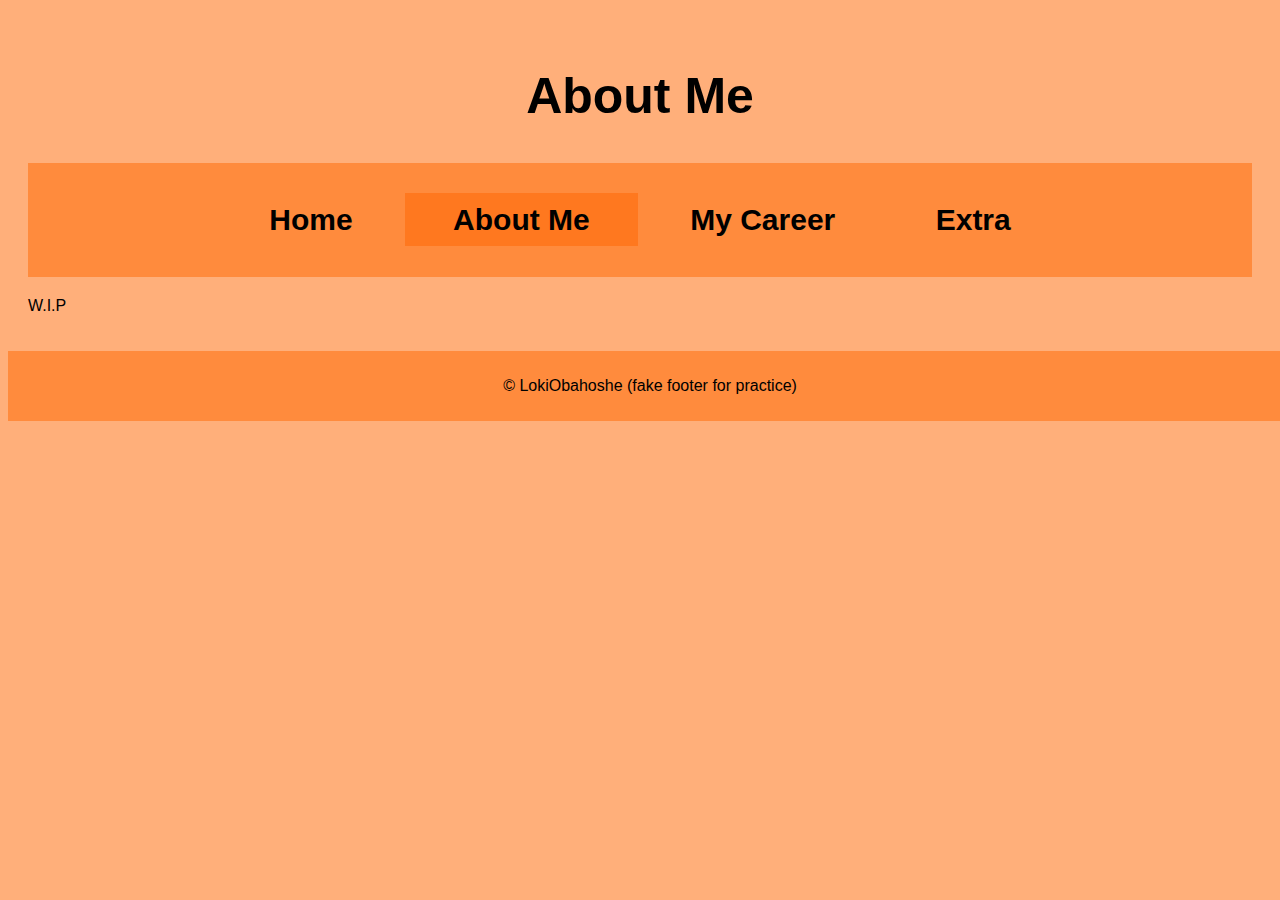
==== aboutme.html @ 5fb9f9d8 "new#4" ====
<!DOCTYPE html>
<html>
<head>
    <link rel="preconnect" href="https://fonts.googleapis.com">
    <link rel="preconnect" href="https://fonts.gstatic.com" crossorigin>
    <link href="https://fonts.googleapis.com/css2?family=Roboto&display=swap" rel="stylesheet">
    <meta name="viewport" content="width=device-width, initial-scale=1.0">
    <title>Hannah's ABout Me Page</title>
    <meta charset="UTF-8">
    <meta name="description" content="Practice Website - About Me">
    <meta name="author" content="LokiObahoshe">
    <link rel="stylesheet" href="styles/base.css">
    <link rel="stylesheet" href="styles/larger.css">
    <link rel="icon" href="images/hannahfavicon.ico">
</head>

<main>
    <body>
    <header>
        <h1 class="h1underline">About Me</h1>
        <nav>
            <a href="http://127.0.0.1:5500/index.html">Home</a>
            <a class='active' href="http://127.0.0.1:5500/aboutme.html">About Me</a>
            <a href="#">My Career</a>
            <a href="#">Extra</a>
        </nav>
    </header>
    <p>W.I.P</p>
    </body>
</main>
<div>
    <footer>
        <p>&copy; LokiObahoshe (fake footer for practice)</p>
    </footer>
</div>
</html>
---- styles/base.css ----
body {
    background-color: #ffaf7a;
    font-family: Arial, Helvetica, sans-serif;
    display: flex;
    flex-direction: column;
}

header {
    width: 100%;
    text-align: center;
}

h1 {
    padding: 5px;
    text-align: center;
    font-size: 40px;
}

.h1underline {
    font-size: 50px;
}

nav {
    background-color: #ff8b3d;
    padding: 40px;
    text-align: center;
    margin-bottom: 20px;
}

nav a {
    color: black;
    text-decoration: none;
    font-weight: 700;
    font-size: 30px;
    padding: 10px 3rem;
  }

nav a:hover {
    background-color: #ff6600;
  }

.active {
    background-color: #ff781f;
}

.hannah {
    max-width: 90%;
    vertical-align: middle;
    padding: 30px;
    border-radius: 15px;
    text-align: center;
}

main {
    padding: 20px;
    flex: 4;
}

.imagediv {
    text-align: center;
}

.sitepurposediv, .sitepurposediv2 {
    background-color: #ff8b3d;
    margin: 30px;
    border-radius: 20px;
    box-shadow: 0 0 20px #ff8b3d;
    padding: 20px;
    border: 1px solid black;
    display: inline-block;
    max-width: 40%;
}

.sitepurposediv2 {
    display: none;
}

footer {
    background-color: #ff8b3d;
    color: #000;
    text-align: center;
    padding: 10px;
    width: 100%;
    flex: 1;
  }

  .psize {
    font-size: 20px;
  }

  .changecenterfordiv {
    text-align: center;
    padding: 30px;
  }

  /* -----------------About Me-------------------- */
---- styles/larger.css ----
@media (max-width: 400px) {

    main {
        max-width: 960px;
        margin: 0 auto;
      }

    .sitepurposediv {
        display: block;
        height: 400px;
        max-width: 100%;
        padding: 10px;
    }

    .hannah {
        border: 1px solid black;
        padding: 1px;
    }

    .sitepurposediv2 {
        position: relative;
        bottom: 125px;
        left: 55px;
        font-size: 25px;
        max-width: 100%;
        display: block;
        padding: 1px;
    }

    .psize {
        font-size: 12.9px;
    }

    nav a {
        color: black;
        text-decoration: none;
        font-weight: 700;
        font-size: 20px;
        padding: 10px 3rem;
        display: block;
      }

    h1 {
        font-size: 30px;
    }

    .h1underline {
        font-size: 40px;
    }

    nav {
        margin-bottom: 40px;
    }

    #sitepurposeid {
        font-size: 23px;
    }

}
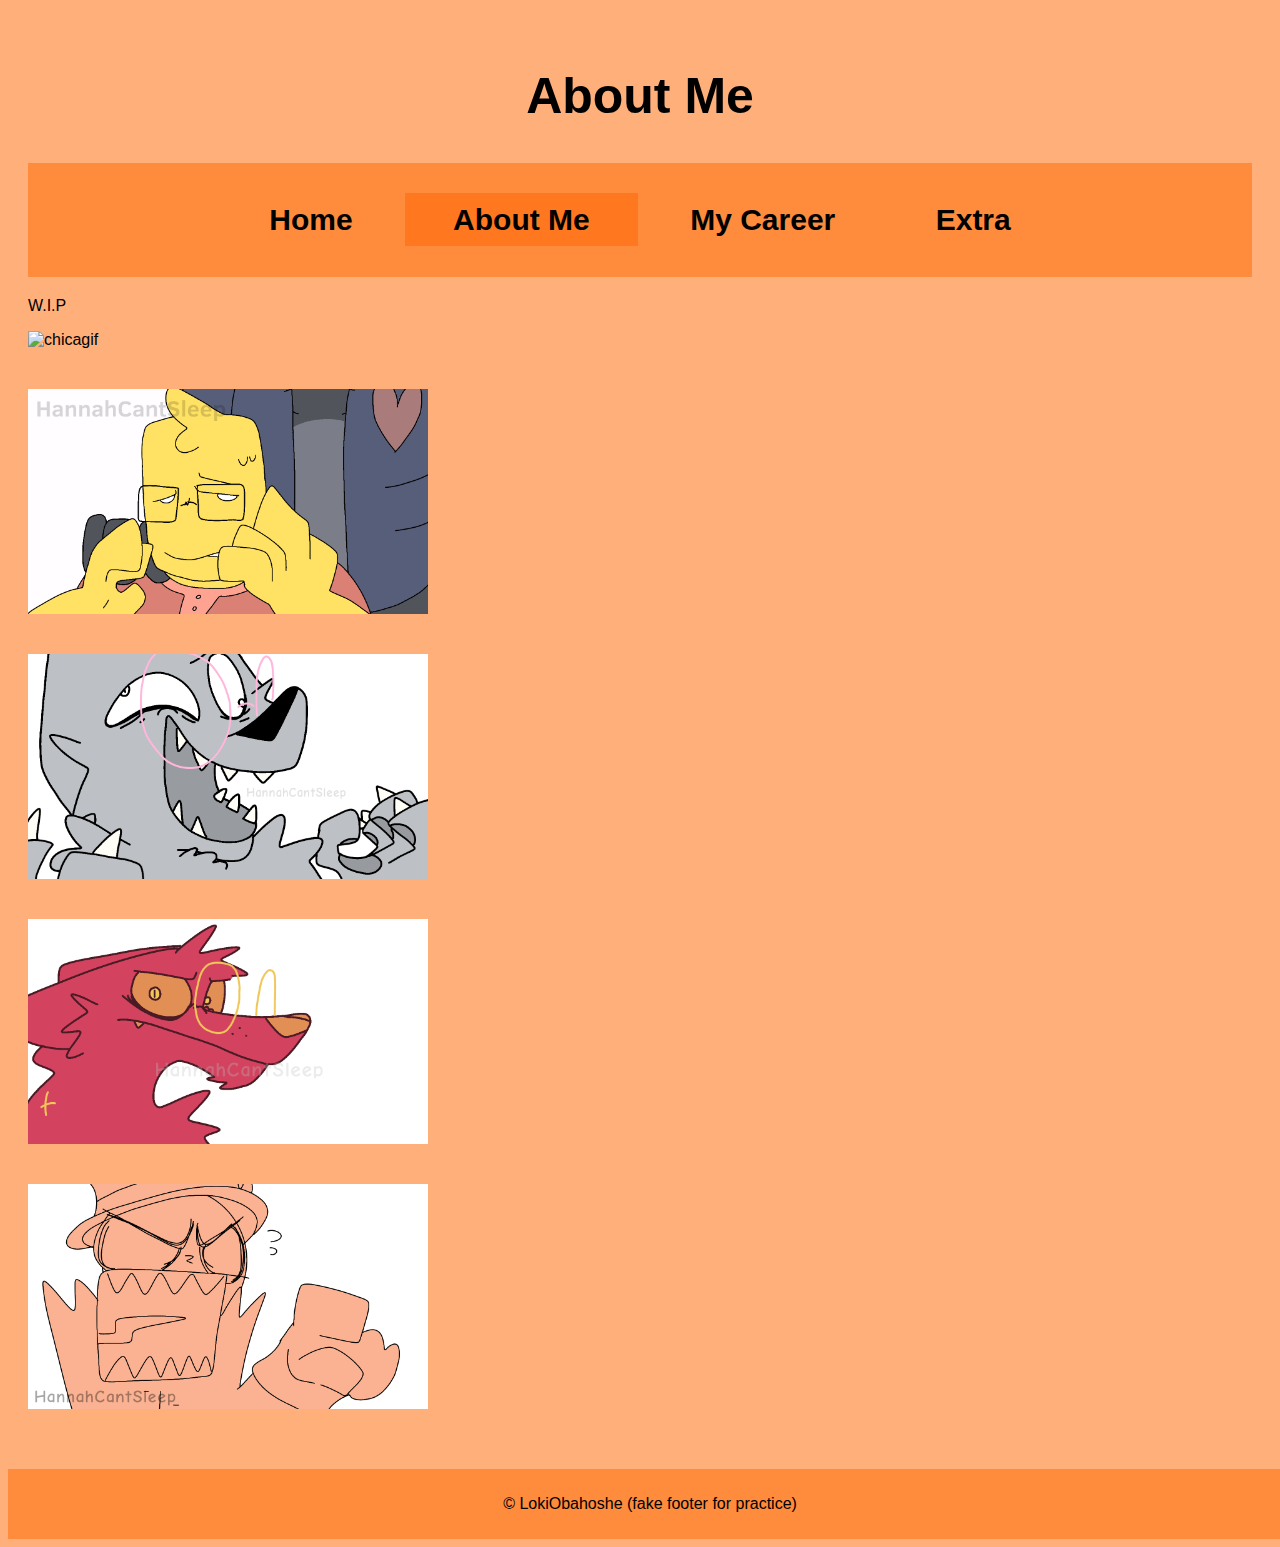
==== commit 8879c28c: "new#6" ====
--- a/aboutme.html
+++ b/aboutme.html
@@ -5,10 +5,11 @@
     <link rel="preconnect" href="https://fonts.gstatic.com" crossorigin>
     <link href="https://fonts.googleapis.com/css2?family=Roboto&display=swap" rel="stylesheet">
     <meta name="viewport" content="width=device-width, initial-scale=1.0">
-    <title>Hannah's ABout Me Page</title>
+    <title>Hannah's About Me Page</title>
     <meta charset="UTF-8">
     <meta name="description" content="Practice Website - About Me">
     <meta name="author" content="LokiObahoshe">
+    <meta property="og:url" content="https://LokiObahoshe.github.io/wdd230/aboutme.html">
     <link rel="stylesheet" href="styles/base.css">
     <link rel="stylesheet" href="styles/larger.css">
     <link rel="icon" href="images/hannahfavicon.ico">
@@ -19,13 +20,21 @@
     <header>
         <h1 class="h1underline">About Me</h1>
         <nav>
-            <a href="http://127.0.0.1:5500/index.html">Home</a>
-            <a class='active' href="http://127.0.0.1:5500/aboutme.html">About Me</a>
+            <a href="index.html">Home</a>
+            <a class='active' href="aboutme.html">About Me</a>
             <a href="#">My Career</a>
-            <a href="#">Extra</a>
+            <a href="extra.html">Extra</a>
         </nav>
     </header>
     <p>W.I.P</p>
+
+    <div class="aboutmediv">
+        <img class="image1" src="images/chica.gif" alt="chicagif">
+        <img class="image2" src="images/doctor.gif" alt="proxygif">
+        <img class="image3" src="images/fake.gif" alt="hannahgif">
+        <img class="image4" src="images/scaryhannah.gif" alt="scaryhannahgif">
+        <img class="image5" src="images/stayaway.gif" alt="megif">
+    </div>
     </body>
 </main>
 <div>
--- a/styles/base.css
+++ b/styles/base.css
@@ -51,6 +51,10 @@
     text-align: center;
 }
 
+/* .imagediv img:hover {
+    transform: scale(1.1);
+  } */
+
 main {
     padding: 20px;
     flex: 4;
@@ -93,4 +97,45 @@
     padding: 30px;
   }
 
-  /* -----------------About Me-------------------- */+  /* -----------------About Me-------------------- */
+
+  .aboutmediv img {
+    width: 400px;
+    height: auto;
+    margin-bottom: 40px;
+    display: grid;
+    grid-template-columns: repeat(auto-fill, minmax(200px, 1fr));
+    gap: 10px; /* Optional spacing between images */
+  }
+
+  /*
+  .image1, .image3, .image5 {
+    float: left;
+    padding: 20px;
+    margin-right: 10px;
+  }
+
+  .image2, .image4 {
+    float: right;
+  } */
+
+    /* -----------------Extra-------------------- */
+
+.container {
+    border: 1px solid black;
+    background-color: #FBECB1;
+    display: grid;
+    grid-template-rows: 100px 100px 100px 100px 100px 100px;
+    grid-template-columns: 100px 100px 100px 100px 100px 100px;
+}
+
+.item-1 {
+    /*
+    grid-row-start: 1;
+    grid-row-end: 3;
+    grid-column-start: 1;
+    grid-column-end: 5;
+    */
+    grid-row: 1 / 3;
+    grid-column: 1 / 5;
+}--- a/styles/larger.css
+++ b/styles/larger.css
@@ -25,6 +25,9 @@
         max-width: 100%;
         display: block;
         padding: 1px;
+        background-color: white;
+        box-shadow: 0 0 10px black;
+        border-radius: 100px;
     }
 
     .psize {
@@ -53,7 +56,7 @@
     }
 
     #sitepurposeid {
-        font-size: 23px;
+        font-size: 22px;
     }
 
 }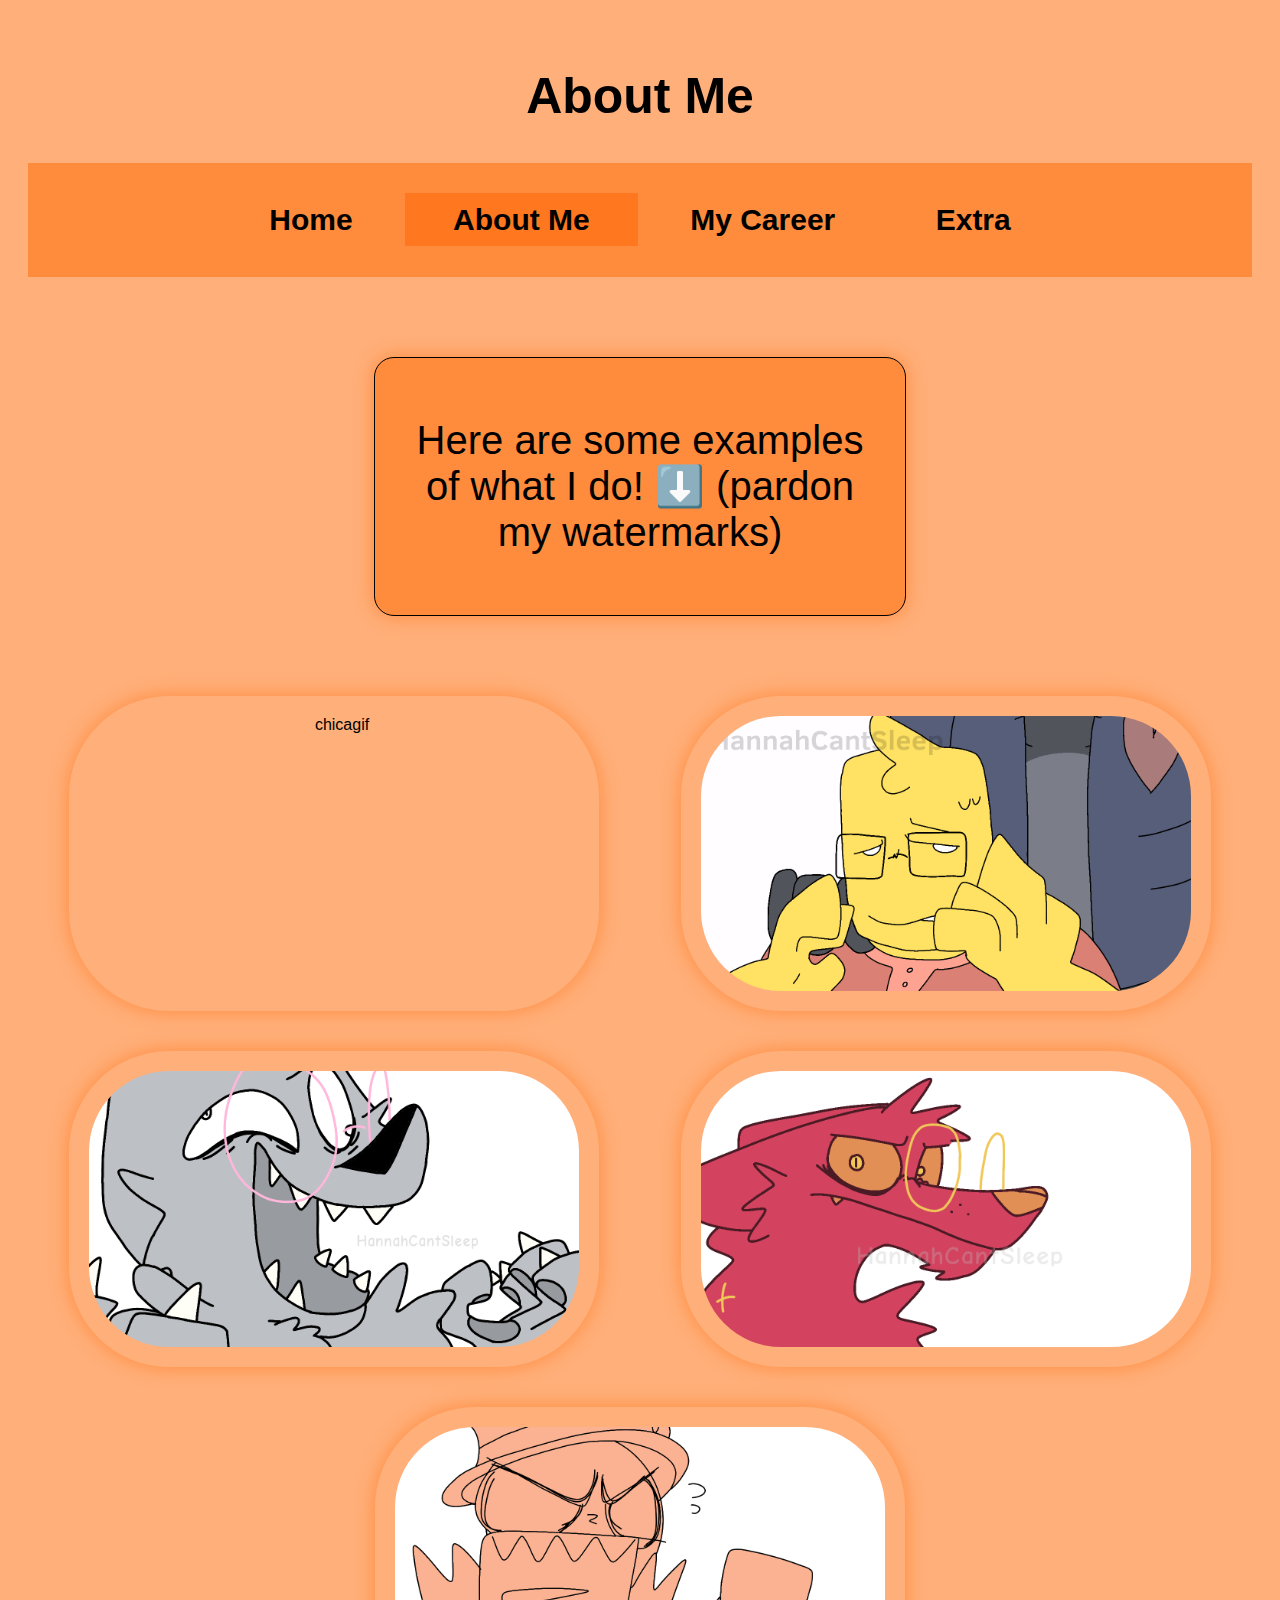
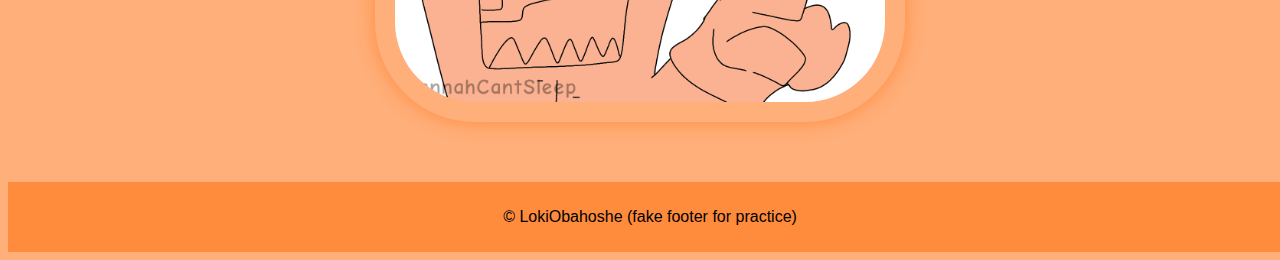
==== commit 5296ad5b: "new#7" ====
--- a/aboutme.html
+++ b/aboutme.html
@@ -26,14 +26,18 @@
             <a href="extra.html">Extra</a>
         </nav>
     </header>
-    <p>W.I.P</p>
+    <div class="containerabout">
+        <div class="sitepurposediv">
+            <p>Here are some examples of what I do! ⬇️ (pardon my watermarks)</p>
+        </div>
+    </div>
 
     <div class="aboutmediv">
         <img class="image1" src="images/chica.gif" alt="chicagif">
-        <img class="image2" src="images/doctor.gif" alt="proxygif">
-        <img class="image3" src="images/fake.gif" alt="hannahgif">
-        <img class="image4" src="images/scaryhannah.gif" alt="scaryhannahgif">
-        <img class="image5" src="images/stayaway.gif" alt="megif">
+        <img class="image1" src="images/doctor.gif" alt="proxygif">
+        <img class="image1" src="images/fake.gif" alt="hannahgif">
+        <img class="image1" src="images/scaryhannah.gif" alt="scaryhannahgif">
+        <img class="image1" src="images/stayaway.gif" alt="megif">
     </div>
     </body>
 </main>
--- a/styles/base.css
+++ b/styles/base.css
@@ -45,7 +45,6 @@
 
 .hannah {
     max-width: 90%;
-    vertical-align: middle;
     padding: 30px;
     border-radius: 15px;
     text-align: center;
@@ -100,7 +99,8 @@
   /* -----------------About Me-------------------- */
 
   .aboutmediv img {
-    width: 400px;
+    width: 40%;
+    max-width: 1200px;
     height: auto;
     margin-bottom: 40px;
     display: grid;
@@ -108,16 +108,45 @@
     gap: 10px; /* Optional spacing between images */
   }
 
-  /*
-  .image1, .image3, .image5 {
+   .aboutmediv img:hover {
+    transform: scale(1.1);
+  }
+
+  
+  /* .image1, .image3, .image5 {
     float: left;
     padding: 20px;
     margin-right: 10px;
+  } */
+
+  .image1 {
+    padding: 20px;
+    display: block;
+    margin-left: auto;
+    margin-right: auto;
+    box-shadow: 0 0 20px #ff8b3d;
+    border-radius: 100px;
   }
 
-  .image2, .image4 {
+  /* .image2, .image4 {
     float: right;
   } */
+
+  .aboutmediv {
+    display: flex;
+    flex-wrap: wrap;
+    text-align: center;
+  }
+
+  .containerabout {
+    text-align: center;
+    margin-bottom: 50px;
+    margin-top: 50px;
+  }
+
+  .containerabout p {
+    font-size: 40px;
+  }
 
     /* -----------------Extra-------------------- */
 
--- a/styles/larger.css
+++ b/styles/larger.css
@@ -59,4 +59,15 @@
         font-size: 22px;
     }
 
+    /* -----------------About Me-------------------- */
+
+    .aboutmediv img {
+        display: block;
+        margin-left: auto;
+        margin-right: auto;
+        width: 100%;
+        max-width: 1200px;
+        height: auto;
+    }
+
 }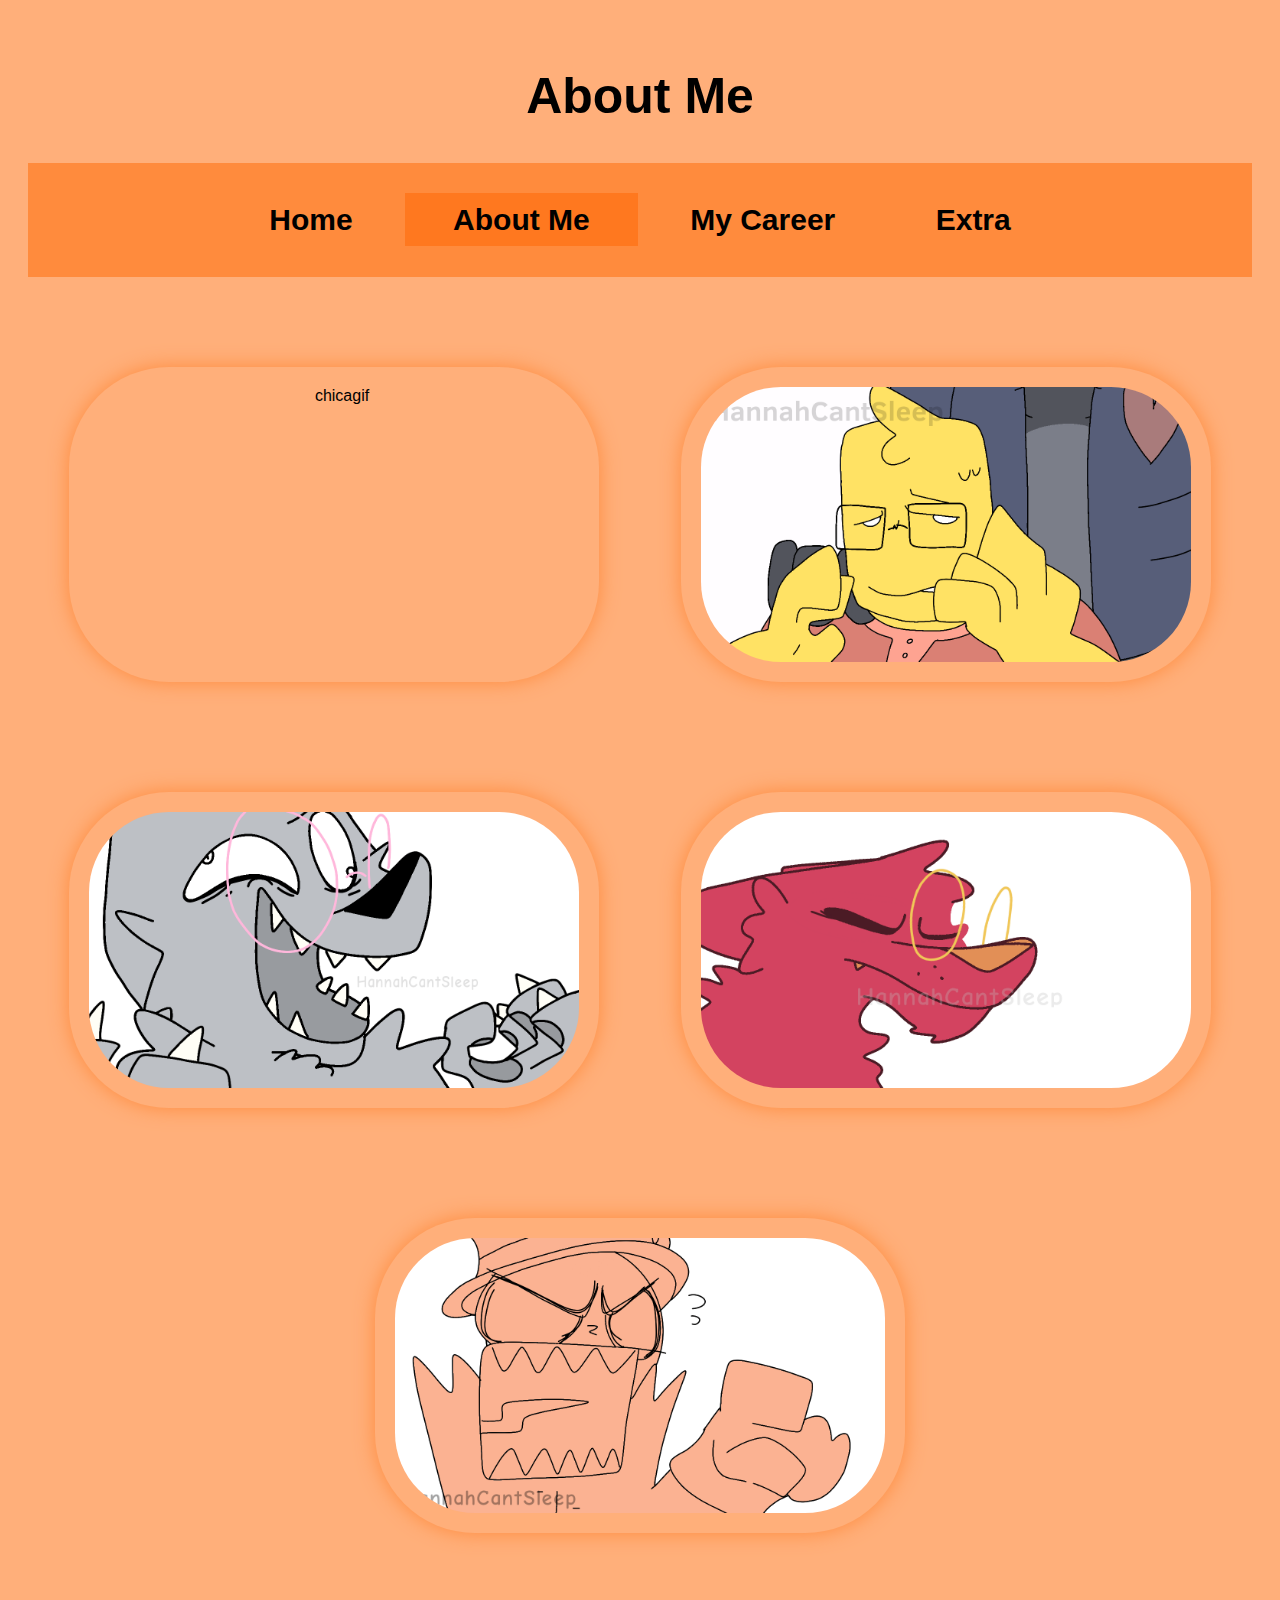
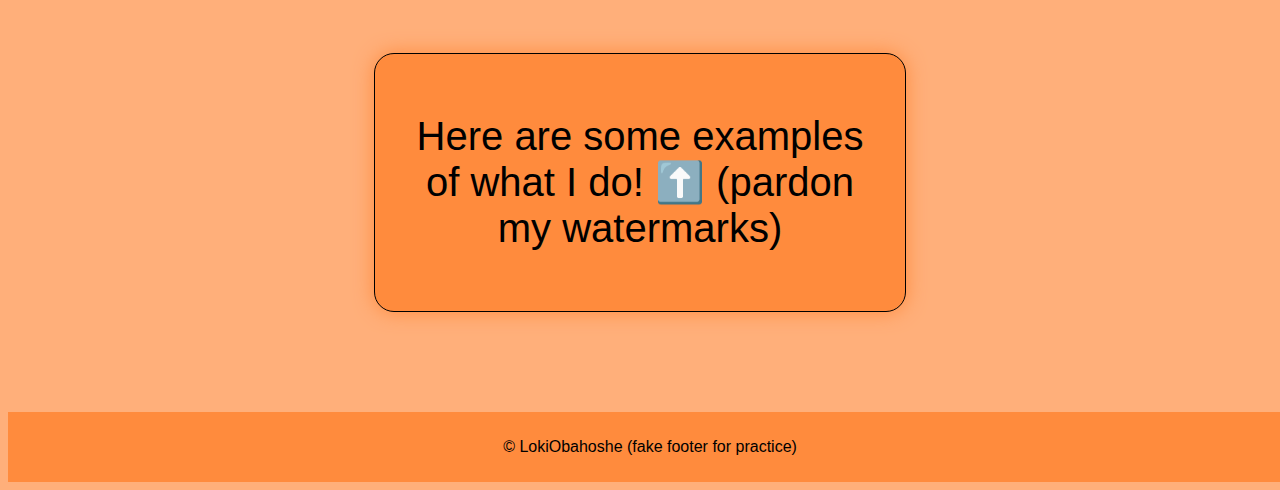
==== commit 0ba9807c: "new#8" ====
--- a/aboutme.html
+++ b/aboutme.html
@@ -26,11 +26,6 @@
             <a href="extra.html">Extra</a>
         </nav>
     </header>
-    <div class="containerabout">
-        <div class="sitepurposediv">
-            <p>Here are some examples of what I do! ⬇️ (pardon my watermarks)</p>
-        </div>
-    </div>
 
     <div class="aboutmediv">
         <img class="image1" src="images/chica.gif" alt="chicagif">
@@ -38,6 +33,11 @@
         <img class="image1" src="images/fake.gif" alt="hannahgif">
         <img class="image1" src="images/scaryhannah.gif" alt="scaryhannahgif">
         <img class="image1" src="images/stayaway.gif" alt="megif">
+    </div>
+    <div class="containerabout">
+        <div class="sitepurposediv">
+            <p>Here are some examples of what I do! ⬆️ (pardon my watermarks)</p>
+        </div>
     </div>
     </body>
 </main>
--- a/styles/base.css
+++ b/styles/base.css
@@ -106,6 +106,7 @@
     display: grid;
     grid-template-columns: repeat(auto-fill, minmax(200px, 1fr));
     gap: 10px; /* Optional spacing between images */
+    margin-top: 70px;
   }
 
    .aboutmediv img:hover {
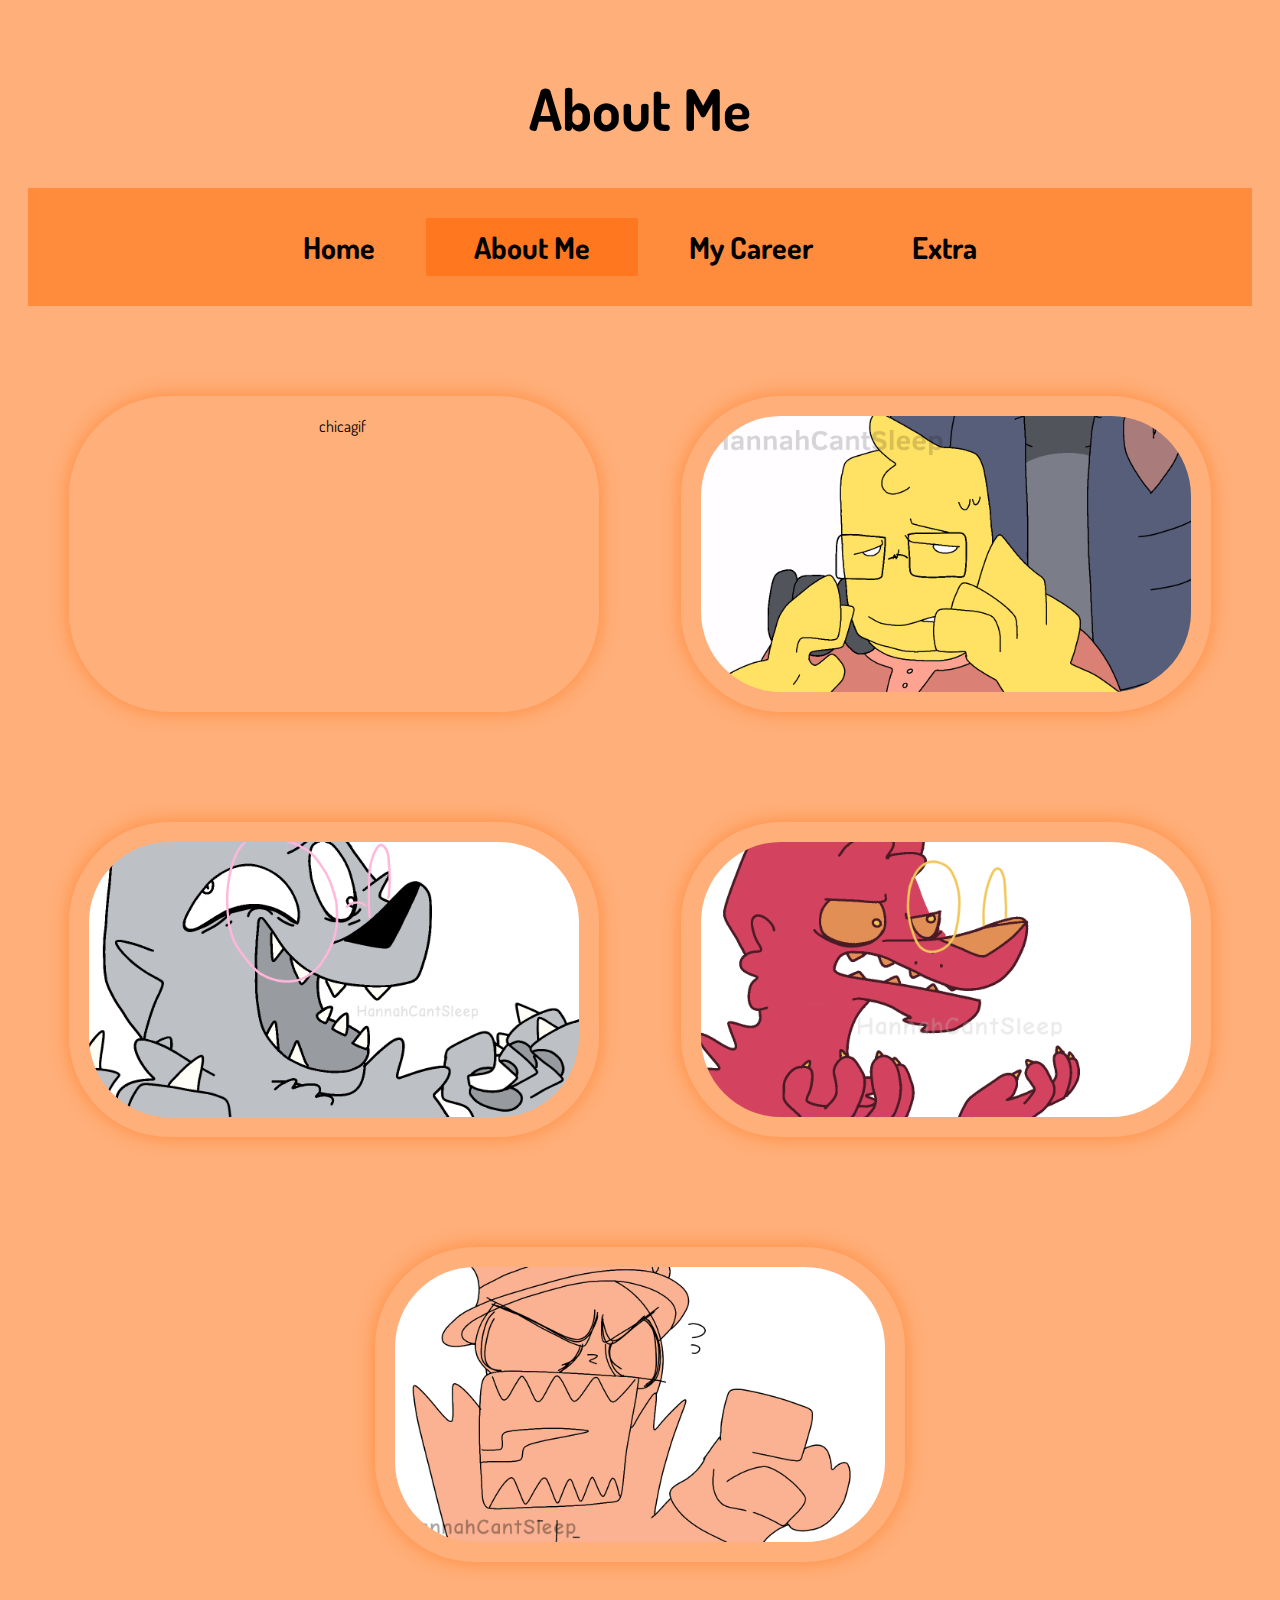
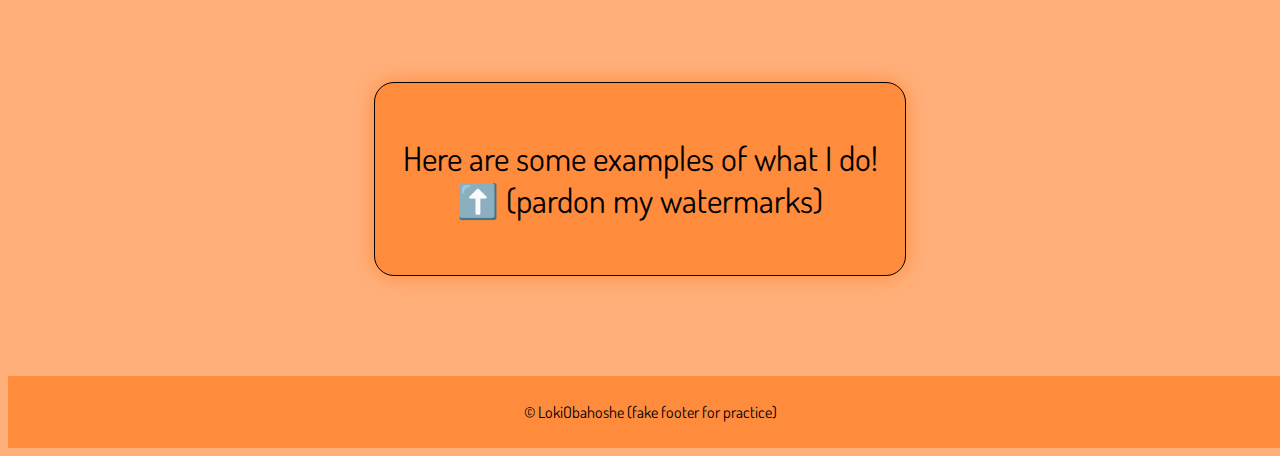
==== commit 6a8c8fb5: "new#9" ====
--- a/aboutme.html
+++ b/aboutme.html
@@ -35,7 +35,7 @@
         <img class="image1" src="images/stayaway.gif" alt="megif">
     </div>
     <div class="containerabout">
-        <div class="sitepurposediv">
+        <div class="sitepurposediv4">
             <p>Here are some examples of what I do! ⬆️ (pardon my watermarks)</p>
         </div>
     </div>
--- a/styles/base.css
+++ b/styles/base.css
@@ -1,6 +1,25 @@
+@import url('https://fonts.googleapis.com/css?family=Dosis');
+
+
+:root {
+  --fontSizeSm: 1.2rem;
+  --fontSizeMd: 1.6rem;
+  --fontSizeLg: 2.1rem;
+  --fontSizeXl: 2.8rem;
+  --fontSizeXx: 3.6rem;
+  --background-c: #ffaf7a;
+  --darkerorange: #ff6600;
+  --mediumorange: #ff781f;
+  --lighterorange: #ff8b3d;
+  --verylightorange: #FBECB1;
+  --tablecolor: #fdb381;
+  --lightertablecolor: #da5902;
+}
+
+
 body {
-    background-color: #ffaf7a;
-    font-family: Arial, Helvetica, sans-serif;
+    background-color: var(--background-c);
+    font-Family: "Dosis", sans-serif;
     display: flex;
     flex-direction: column;
 }
@@ -13,15 +32,15 @@
 h1 {
     padding: 5px;
     text-align: center;
-    font-size: 40px;
+    font-size: var(--fontSizeXl);
 }
 
 .h1underline {
-    font-size: 50px;
+    font-size: var(--fontSizeXx);
 }
 
 nav {
-    background-color: #ff8b3d;
+    background-color: var(--lighterorange);
     padding: 40px;
     text-align: center;
     margin-bottom: 20px;
@@ -36,11 +55,11 @@
   }
 
 nav a:hover {
-    background-color: #ff6600;
+    background-color: var(--darkerorange);
   }
 
 .active {
-    background-color: #ff781f;
+    background-color: var(--mediumorange);
 }
 
 .hannah {
@@ -63,7 +82,9 @@
     text-align: center;
 }
 
-.sitepurposediv, .sitepurposediv2 {
+
+/*
+div > p[class="sitepurposediv"], div > p[class="sitepurposediv2"] {
     background-color: #ff8b3d;
     margin: 30px;
     border-radius: 20px;
@@ -73,13 +94,25 @@
     display: inline-block;
     max-width: 40%;
 }
+*/
+
+.sitepurposediv, .sitepurposediv2, .sitepurposediv3, .sitepurposediv4 {
+    background-color: var(--lighterorange);
+    margin: 30px;
+    border-radius: 20px;
+    box-shadow: 0 0 20px var(--lighterorange);
+    padding: 20px;
+    border: 1px solid black;
+    display: inline-block;
+    max-width: 40%;
+}
 
 .sitepurposediv2 {
     display: none;
 }
 
 footer {
-    background-color: #ff8b3d;
+    background-color: var(--lighterorange);
     color: #000;
     text-align: center;
     padding: 10px;
@@ -88,7 +121,7 @@
   }
 
   .psize {
-    font-size: 20px;
+    font-size: var(--fontSizeMd);
   }
 
   .changecenterfordiv {
@@ -125,7 +158,7 @@
     display: block;
     margin-left: auto;
     margin-right: auto;
-    box-shadow: 0 0 20px #ff8b3d;
+    box-shadow: 0 0 20px var(--lighterorange);
     border-radius: 100px;
   }
 
@@ -146,14 +179,14 @@
   }
 
   .containerabout p {
-    font-size: 40px;
+    font-size: var(--fontSizeLg);
   }
 
     /* -----------------Extra-------------------- */
 
 .container {
     border: 1px solid black;
-    background-color: #FBECB1;
+    background-color: var(--verylightorange);
     display: grid;
     grid-template-rows: 100px 100px 100px 100px 100px 100px;
     grid-template-columns: 100px 100px 100px 100px 100px 100px;
@@ -168,4 +201,106 @@
     */
     grid-row: 1 / 3;
     grid-column: 1 / 5;
+}
+
+.item-1, .item-2, .item-3 {
+  font-size: var(--fontSizeMd);
+}
+
+.hidden {
+  display: none;
+  background-color: var(--verylightorange);
+  padding: 20px;
+  font-size: var(--fontSizeMd);
+}
+
+.divextrahover:hover .hidden {
+  display: block;
+  padding: 20px;
+  display: inline-block;
+}
+
+.divextrahover {
+  font-size: var(--fontSizeMd);
+}
+
+.phighlight i:first-child {
+  color: blue;
+}
+
+.phighlight {
+  font-size: var(--fontSizeMd);
+}
+
+table {
+	margin: 10px auto;
+	border: hsla(0,0%,20%,.8);
+	box-shadow: hsl(0,0%,50%);
+	border-collapse: collapse;
+  font-size: var(--fontSizeLg);
+}
+
+caption {
+  padding: 10px;
+  caption-side: bottom;
+	font-size: var(--fontSizeSm);
+}
+
+th, td {
+	padding: 7px 15px;
+	border: 1px solid hsla(0,0%,33%,.3);
+}
+
+th {
+	background-color: var(--mediumorange);
+	font-size: larger;
+}
+
+td {
+	text-align: center;
+}
+
+tbody tr:nth-child(odd) {
+	background-color: var(--lighterorange);
+}
+
+tbody tr:nth-child(even) {
+	background-color: var(--darkerorange);
+}
+
+.extrastable {
+    background-color: var(--tablecolor);
+    margin: 30px;
+    border-radius: 20px;
+    box-shadow: 0 0 20px var(--lighterorange);
+    padding: 20px;
+    border: 1px solid black;
+    max-width: 40%;
+    display: inline-block;
+}
+
+.extrasmobileuser {
+    background-color: var(--lighterorange);
+    margin: 30px;
+    border-radius: 20px;
+    box-shadow: 0 0 20px var(--lighterorange);
+    padding: 20px;
+    border: 1px solid black;
+    max-width: 100%;
+    display: none;
+    font-size: var(--fontSizeLg)
+}
+
+h5 {
+  font-size: var(--fontSizeMd);
+  text-decoration: underline;
+}
+
+tr:first-child th{
+	background-color: #a94501;
+	color: var(--verylightorange);
+}
+
+.tablehighlight {
+  background-color: var(--lightertablecolor);
 }--- a/styles/larger.css
+++ b/styles/larger.css
@@ -8,6 +8,13 @@
     .sitepurposediv {
         display: block;
         height: 400px;
+        max-width: 100%;
+        padding: 10px;
+    }
+
+    .sitepurposediv4 {
+        display: block;
+        height: auto;
         max-width: 100%;
         padding: 10px;
     }
@@ -70,4 +77,14 @@
         height: auto;
     }
 
+    /* -----------------About Me-------------------- */
+
+    .container, .extrash1hide, .extrastable, .sitepurposediv3 {
+        display: none;
+    }
+
+    .extrasmobileuser {
+        display: block;
+    }
+
 }